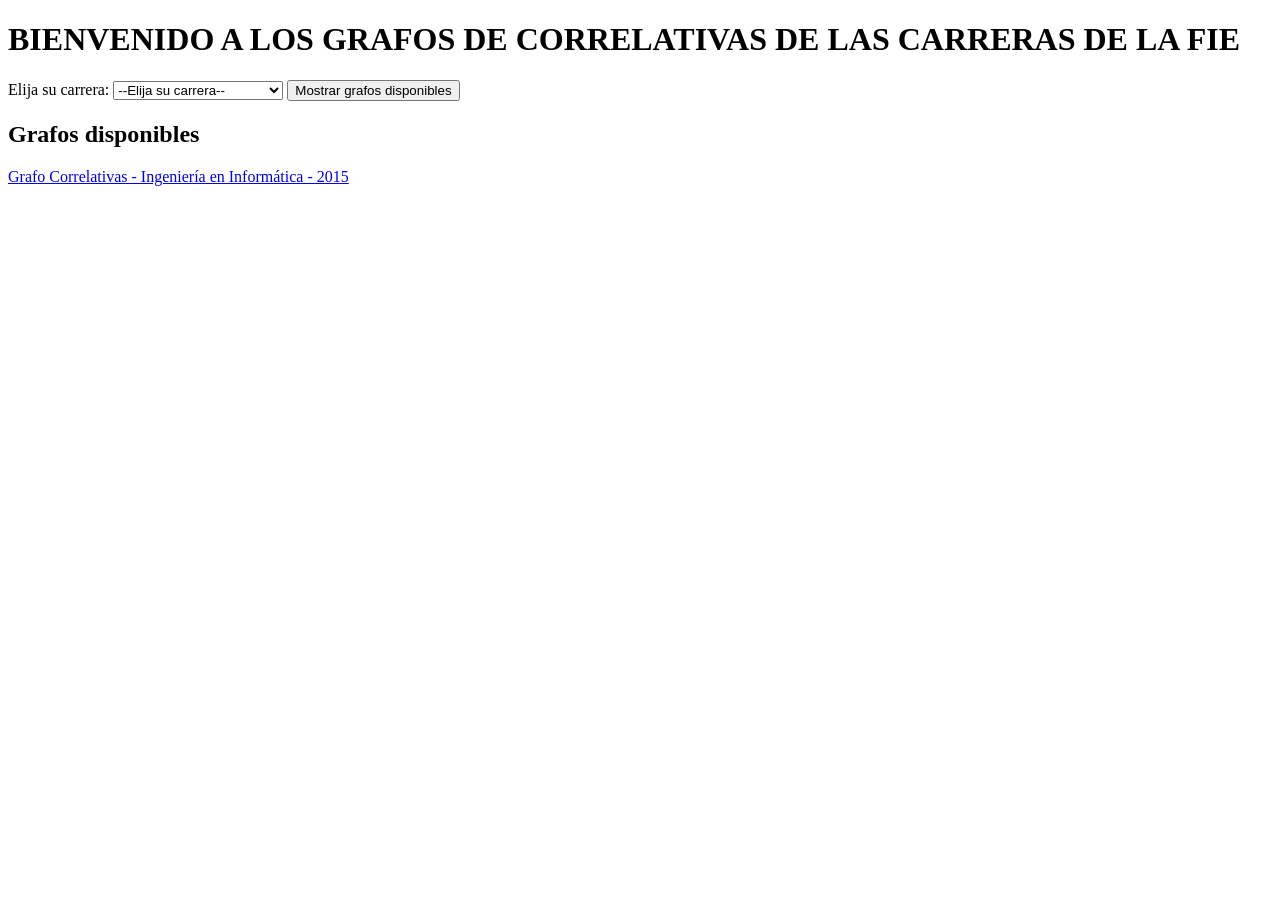
==== index.html @ e8c46654 "Saqué el contenido CSS del index.html Saqué el contenido CSS de index y lo voy a pasar a un archivo " ====
<!DOCTYPE html>
<html lang="en">
<head>
    <meta charset="UTF-8">
    <meta name="viewport" content="width=device-width, initial-scale=1.0">
    <title>Home - CORRELATIVAS</title>
    <style> rel="index-style" href="index-style.css" </style>
</head>
<body>
    <h1>BIENVENIDO A LOS GRAFOS DE CORRELATIVAS DE LAS CARRERAS DE LA FIE</h1>
    <div class="career-menu">
        <label for="career">Elija su carrera:</label>
        <select id="career">
            <option value="">--Elija su carrera--</option>
            <option value="informatica">Ingeniería en Informática</option>
            <option value="other-carrera">Otra carrera</option>
            <!-- Add more career options as needed -->
        </select>
        <button onclick="showGraphs()">Mostrar grafos disponibles</button>
    </div>

    <div class="graph-list" id="graphList">
        <h2>Grafos disponibles</h2>
        <a href="grafo-ingenieria-en-informatica-2015.html">Grafo Correlativas - Ingeniería en Informática - 2015</a>
        <!-- Add more graph links as needed -->
    </div>

    <script>
        function showGraphs() {
            var career = document.getElementById('career').value;
            var graphList = document.getElementById('graphList');
            
            if (career === "informatica") {
                graphList.style.display = 'block';
            } else {
                alert('No hay grafos disponibles para su carrera');
                graphList.style.display = 'none';
            }
        }
    </script>
</body>
</html>
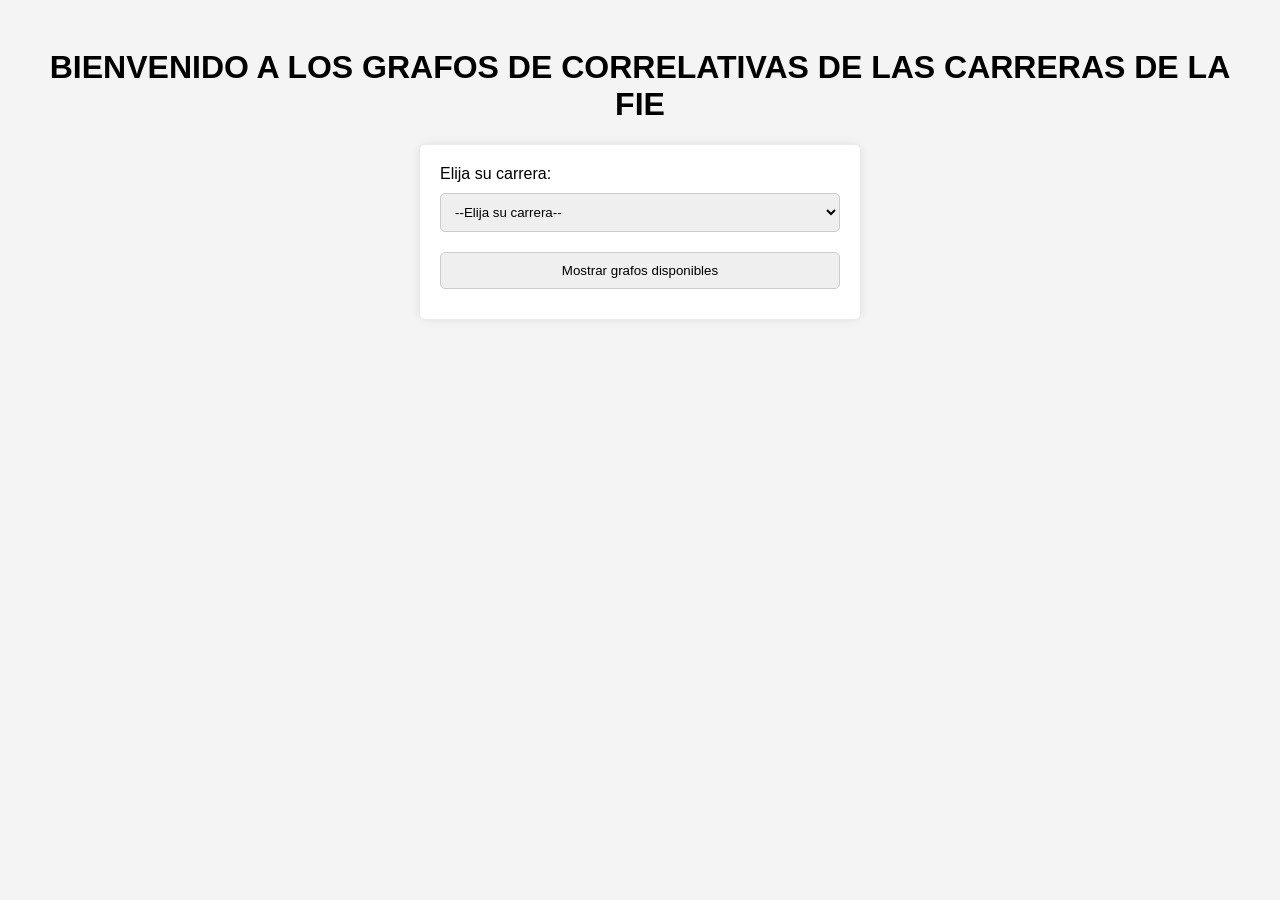
==== commit 24d60bc0: "Cambié rel="index-style" a rel="stylesheet"" ====
--- a/index.html
+++ b/index.html
@@ -4,7 +4,7 @@
     <meta charset="UTF-8">
     <meta name="viewport" content="width=device-width, initial-scale=1.0">
     <title>Home - CORRELATIVAS</title>
-    <style> rel="index-style" href="index-style.css" </style>
+    <link rel="stylesheet" href="index-style.css">
 </head>
 <body>
     <h1>BIENVENIDO A LOS GRAFOS DE CORRELATIVAS DE LAS CARRERAS DE LA FIE</h1>
--- a/index-style.css
+++ b/index-style.css
@@ -0,0 +1,40 @@
+        body {
+            font-family: Arial, sans-serif;
+            padding: 20px;
+            background-color: #f4f4f4;
+        }
+        h1 {
+            text-align: center;
+        }
+        .career-menu {
+            margin: 0 auto;
+            max-width: 400px;
+            background-color: #fff;
+            padding: 20px;
+            border-radius: 5px;
+            box-shadow: 0 0 10px rgba(0, 0, 0, 0.1);
+        }
+        .career-menu select, .career-menu button {
+            width: 100%;
+            padding: 10px;
+            margin: 10px 0;
+            border-radius: 5px;
+            border: 1px solid #ccc;
+        }
+        .graph-list {
+            display: none;
+            margin-top: 20px;
+        }
+        .graph-list a {
+            display: block;
+            margin: 5px 0;
+            padding: 10px;
+            background-color: #0074D9;
+            color: white;
+            text-align: center;
+            text-decoration: none;
+            border-radius: 5px;
+        }
+        .graph-list a:hover {
+            background-color: #0054a6;
+        }
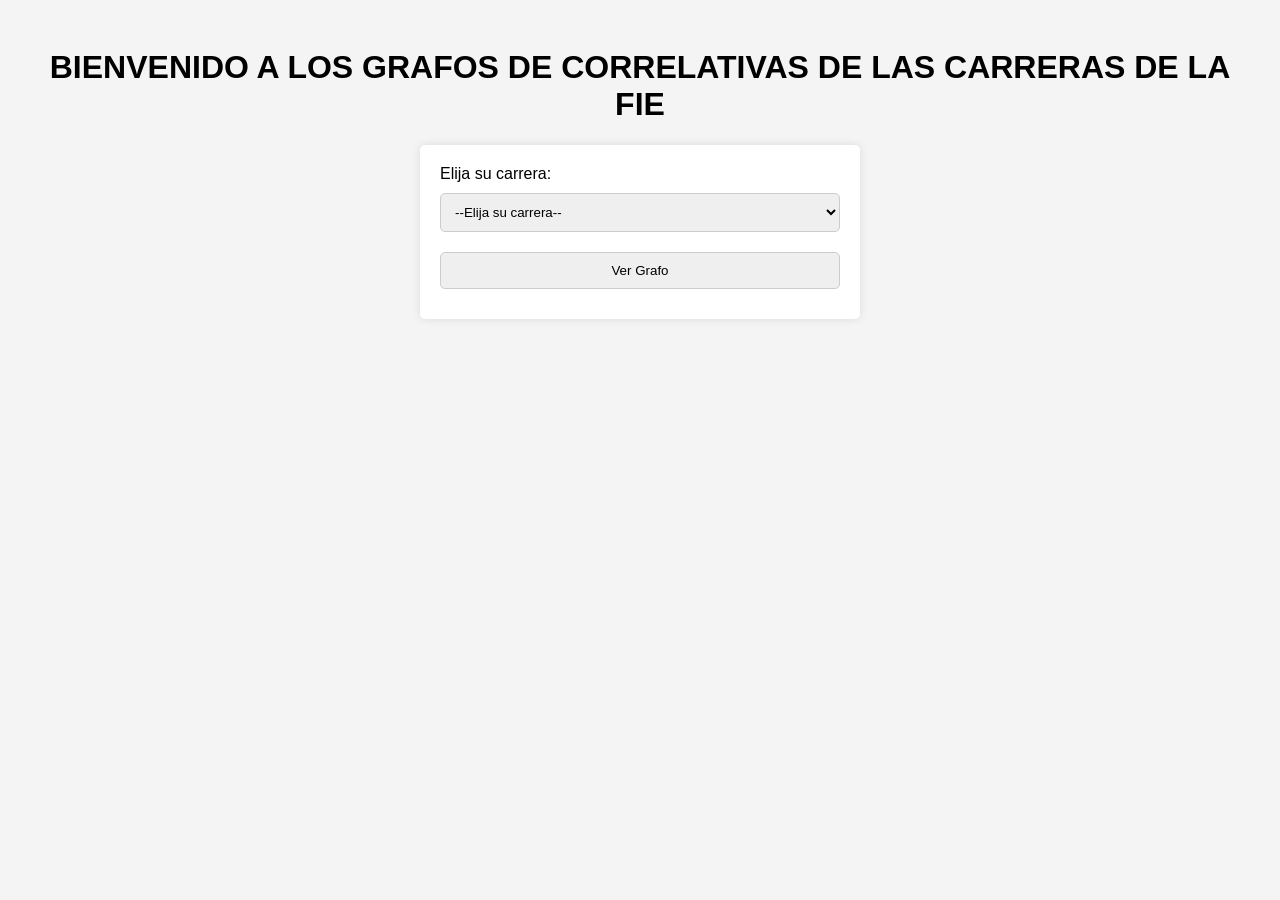
==== commit 3908b0bd: "De "Mostrar grafos disponibles" a "Ver Grafo" De "Mostrar grafos disponibles" a "Ver Grafo", ya que " ====
--- a/index.html
+++ b/index.html
@@ -12,26 +12,26 @@
         <label for="career">Elija su carrera:</label>
         <select id="career">
             <option value="">--Elija su carrera--</option>
-            <option value="informatica">Ingeniería en Informática</option>
-            <option value="other-carrera">Otra carrera</option>
+            <option value="ingenieria-informatica-2018">Ingeniería Informática 2018</option>
+            <option value="otra-carrera">Otra carrera</option>
             <!-- Add more career options as needed -->
         </select>
-        <button onclick="showGraphs()">Mostrar grafos disponibles</button>
+        <button onclick="showGraphs()">Ver Grafo</button>
     </div>
 
-    <div class="graph-list" id="graphList">
-        <h2>Grafos disponibles</h2>
-        <a href="grafo-ingenieria-en-informatica-2015.html">Grafo Correlativas - Ingeniería en Informática - 2015</a>
-        <!-- Add more graph links as needed -->
-    </div>
+    <div class="graph-list" id="graphList"></div>
 
     <script>
         function showGraphs() {
             var career = document.getElementById('career').value;
             var graphList = document.getElementById('graphList');
             
-            if (career === "informatica") {
+            if (career === "ingenieria-informatica-2018") {
                 graphList.style.display = 'block';
+                var enlace = document.createElement("a");
+                enlace.href = `grafo.html?carrera=${career}`;
+                enlace.textContent = "Grafos disponibles";
+                document.getElementById("graphList").appendChild(enlace);
             } else {
                 alert('No hay grafos disponibles para su carrera');
                 graphList.style.display = 'none';
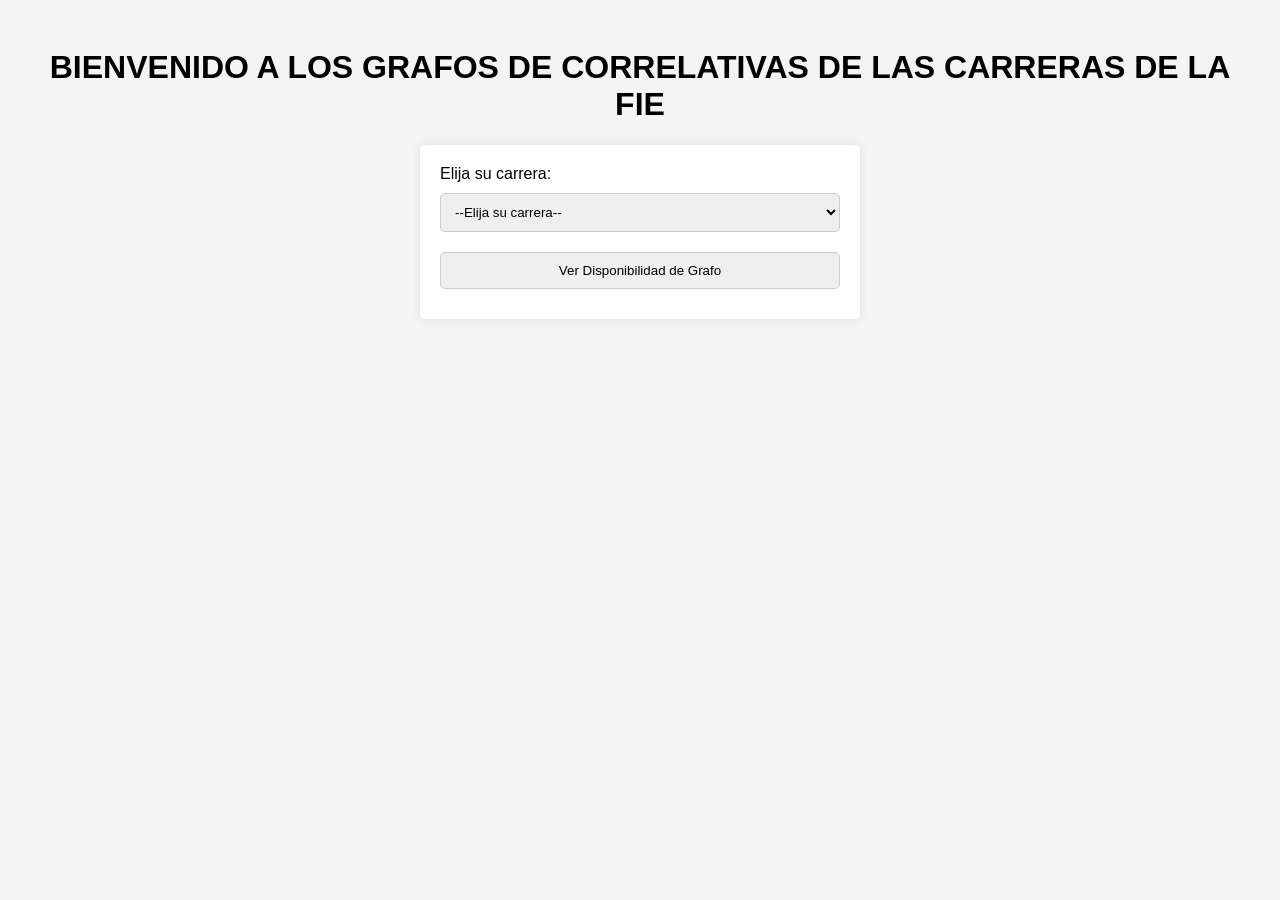
==== commit 7cacc9eb: "De "Ver Grafos" a "Ver Disponibilidad de Grafo" y de "Grafos disponibles" a "Ver Grafo"" ====
--- a/index.html
+++ b/index.html
@@ -16,7 +16,7 @@
             <option value="otra-carrera">Otra carrera</option>
             <!-- Add more career options as needed -->
         </select>
-        <button onclick="showGraphs()">Ver Grafo</button>
+        <button onclick="showGraphs()">Ver Disponibilidad de Grafo</button>
     </div>
 
     <div class="graph-list" id="graphList"></div>
@@ -30,7 +30,7 @@
                 graphList.style.display = 'block';
                 var enlace = document.createElement("a");
                 enlace.href = `grafo.html?carrera=${career}`;
-                enlace.textContent = "Grafos disponibles";
+                enlace.textContent = "Ver Grafo";
                 document.getElementById("graphList").appendChild(enlace);
             } else {
                 alert('No hay grafos disponibles para su carrera');
